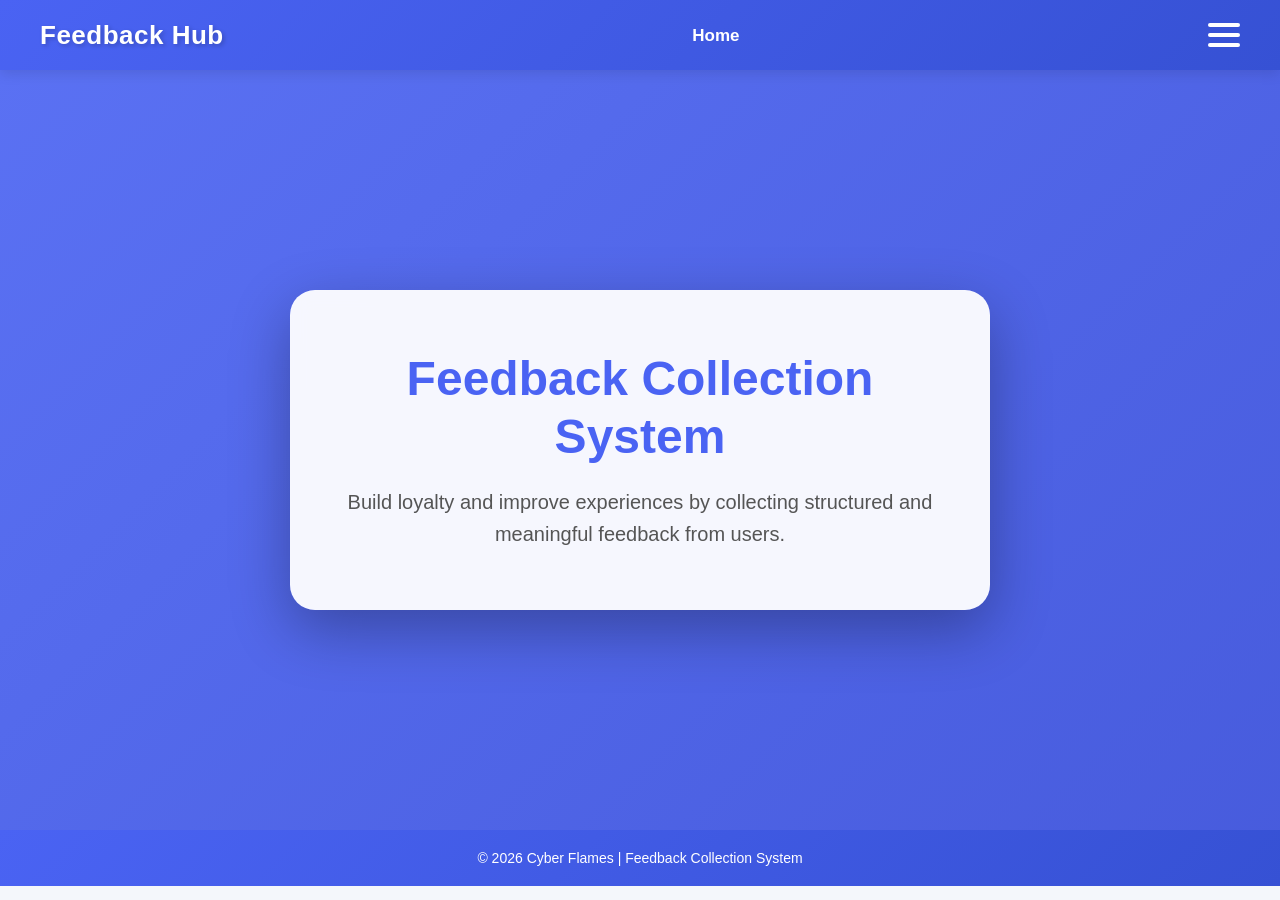
==== index.html @ c75b1ab5 "start stage one" ====
<!DOCTYPE html>
<html lang="en">

<head>
    <meta charset="UTF-8">
    <meta name="viewport" content="width=device-width, initial-scale=1.0">
    <title>Feedback Collection System | Cyber Flames</title>
    <link rel="stylesheet" href="style.css">
</head>

<body>

    <!-- ===== NAVBAR ===== -->
    <nav class="navbar">
        <div class="brand" id="adminTrigger">Feedback Hub</div>

        <div class="nav-links">
            <a href="index.html" class="nav-link">Home</a>
            <!--<span class="nav-separator">|</span>
         <a href="admin.html" class="nav-link">Admin Dashboard</a>-->
        </div>

        <!-- Hamburger -->
        <div class="hamburger" onclick="openNav()">
            <span></span>
            <span></span>
            <span></span>
        </div>
    </nav>

    <!-- ===== SIDE NAV ===== -->
    <div id="sideNav" class="sidenav">
        <span class="closebtn" onclick="closeNav()">&times;</span>

        <a href="index.html">🏠 Home</a>
        <!--<a href="admin.html">📊 Admin Dashboard</a>-->
        <a href="service.html">📋 Service Feedback</a>
        <a href="product.html">📦 Product Feedback</a>
        <a href="training.html">🎓 Training & Course Feedback</a>
        <a href="event.html">🎉 Event Feedback</a>
        <a href="website.html">🌐 Website Feedback</a>
    </div>

    <!-- ===== HERO SECTION ===== -->
    <main class="hero">
        <div class="hero-card">
            <h1>Feedback Collection System</h1>
            <p>
                Build loyalty and improve experiences by collecting
                structured and meaningful feedback from users.
            </p>
        </div>
    </main>

    <!-- ===== FOOTER ===== -->
    <footer>
        <p>© 2026 Cyber Flames | Feedback Collection System</p>
    </footer>

    <script src="script.js"></script>
</body>

</html>
---- style.css ----
/* ===== RESET ===== */
* {
    margin: 0;
    padding: 0;
    box-sizing: border-box;
    font-family: 'Poppins', sans-serif;
}

/* ===== THEME VARIABLES ===== */
:root {
    --bg: #f4f7fb;
    --card: #ffffff;
    --text: #2c3e50;
    --primary: #4a63f3;
    --primary-dark: #3651d4;
    --success: #2ecc71;
    --danger: #e74c3c;
    --warning: #f39c12;
    --gray: #95a5a6;
}

body.dark {
    --bg: #0f0f1e;
    --card: #1a1a2e;
    --text: #eaeaea;
    --primary: #5a73ff;
    --primary-dark: #4a63f3;
}

body {
    background: var(--bg);
    color: var(--text);
    min-height: 100vh;
    transition: background 0.3s ease, color 0.3s ease;
}

/* ===== NAVBAR =====  */
.navbar {
    height: 70px;
    background: linear-gradient(135deg, var(--primary) 0%, var(--primary-dark) 100%);
    color: white;
    display: flex;
    align-items: center;
    justify-content: space-between;
    padding: 0 40px;
    box-shadow: 0 4px 12px rgba(0, 0, 0, 0.1);
    position: sticky;
    top: 0;
    z-index: 1000;
}

.brand {
    font-size: 26px;
    font-weight: 800;
    letter-spacing: 0.5px;
    text-shadow: 2px 2px 4px rgba(0, 0, 0, 0.2);
}

.nav-links {
    display: flex;
    align-items: center;
    gap: 0;
    white-space: nowrap;
}

.nav-link {
    display: inline-flex;
    align-items: center;
    font-size: 17px;
    font-weight: 600;
    color: white;
    text-decoration: none;
    line-height: 1;
    padding: 8px 4px;
    margin: 0;
    transition: all 0.3s ease;
    position: relative;
}

.nav-link::after {
    content: '';
    position: absolute;
    bottom: 0;
    left: 4px;
    right: 4px;
    width: calc(100% - 8px);
    height: 3px;
    background: white;
    transform: scaleX(0);
    transition: transform 0.3s ease;
}

.nav-link:hover {
    transform: translateY(-2px);
}

.nav-link:hover::after {
    transform: scaleX(1);
}

/*.nav-link:hover:last-child{
    color:#ff4d4d;
}*/

.nav-separator {
    margin: 0 18px;
    color: rgba(255, 255, 255, 0.6);
    font-weight: 300;
    user-select: none;
}

/* ===== HAMBURGER ===== */
.hamburger {
    width: 32px;
    height: 24px;
    display: flex;
    flex-direction: column;
    justify-content: space-between;
    cursor: pointer;
    z-index: 100;
}

.hamburger span {
    height: 4px;
    width: 100%;
    background: white;
    border-radius: 4px;
    transition: 0.3s;
}

.hamburger:hover span {
    background: rgba(255, 255, 255, 0.8);
}

/* ===== SIDE NAV ===== */
.sidenav {
    height: 100%;
    width: 0;
    position: fixed;
    top: 0;
    right: 0;
    background: linear-gradient(135deg, #2f3542 0%, #1e2126 100%);
    overflow-x: hidden;
    transition: 0.4s;
    padding-top: 60px;
    z-index: 9999;
    box-shadow: -4px 0 20px rgba(0, 0, 0, 0.3);
}

.sidenav a {
    padding: 18px 30px;
    text-decoration: none;
    font-size: 18px;
    color: #f1f1f1;
    display: block;
    transition: 0.3s;
    border-left: 4px solid transparent;
}

.sidenav a:hover {
    background: rgba(255, 255, 255, 0.1);
    border-left-color: var(--primary);
    padding-left: 35px;
}

.closebtn {
    position: absolute;
    top: 15px;
    left: 25px;
    font-size: 40px;
    cursor: pointer;
    color: white;
    transition: transform 0.3s ease;
}

.closebtn:hover {
    transform: rotate(90deg);
}

/* ===== HERO SECTION ===== */
.hero {
    min-height: calc(100vh - 140px);
    background: linear-gradient(135deg, rgba(74, 99, 243, 0.9) 0%, rgba(52, 74, 217, 0.9) 100%),
        url("https://i.pinimg.com/736x/9b/f3/80/9bf380e08b5d18ba2215cb7dd5139e03.jpg");
    background-size: cover;
    background-position: center;
    background-attachment: fixed;
    display: flex;
    align-items: center;
    justify-content: center;
    padding: 40px 20px;
}

.hero-card {
    background: rgba(255, 255, 255, 0.95);
    padding: 60px 50px;
    max-width: 700px;
    width: 90%;
    border-radius: 25px;
    text-align: center;
    box-shadow: 0 20px 60px rgba(0, 0, 0, 0.3);
    animation: fadeInUp 0.8s ease;
    backdrop-filter: blur(10px);
}

.hero-card h1 {
    font-size: 48px;
    margin-bottom: 20px;
    color: var(--primary);
    font-weight: 800;
    line-height: 1.2;
}

.hero-card p {
    font-size: 20px;
    color: #555;
    line-height: 1.6;
}

/* ===== DARK MODE TOGGLE ===== */
.theme-toggle {
    position: fixed;
    top: 85px;
    right: 20px;
    width: 45px;
    height: 45px;
    border-radius: 50%;
    background: var(--card);
    color: var(--text);
    display: flex;
    align-items: center;
    justify-content: center;
    cursor: pointer;
    box-shadow: 0 4px 15px rgba(0, 0, 0, 0.2);
    z-index: 100;
    transition: all 0.3s ease;
    font-size: 20px;
}

.theme-toggle:hover {
    transform: scale(1.1) rotate(20deg);
    box-shadow: 0 6px 20px rgba(0, 0, 0, 0.3);
}

/* ===== FORM CONTAINER ===== */
.form-container {
    max-width: 600px;
    margin: 60px auto 40px;
    background: var(--card);
    padding: 40px;
    border-radius: 20px;
    box-shadow: 0 10px 40px rgba(0, 0, 0, 0.1);
    animation: fadeInUp 0.6s ease;
}

.form-container h2 {
    text-align: center;
    margin-bottom: 30px;
    font-size: 32px;
    color: var(--primary);
    font-weight: 700;
}

/* ===== FORM ELEMENTS ===== */
label {
    font-weight: 600;
    display: block;
    margin-bottom: 8px;
    color: var(--text);
    font-size: 15px;
}

input[type="text"],
input[type="email"],
select,
textarea {
    width: 100%;
    padding: 12px 15px;
    margin-bottom: 8px;
    border-radius: 10px;
    border: 2px solid #e0e0e0;
    background: var(--card);
    color: var(--text);
    font-size: 15px;
    transition: all 0.3s ease;
}

input[type="text"]:focus,
input[type="email"]:focus,
select:focus,
textarea:focus {
    outline: none;
    border-color: var(--primary);
    box-shadow: 0 0 0 4px rgba(74, 99, 243, 0.1);
}

/* Error state for inputs */
input[type="text"].error-input,
input[type="email"].error-input,
select.error-input,
textarea.error-input {
    border-color: #e74c3c !important;
    box-shadow: 0 0 0 4px rgba(231, 76, 60, 0.1);
}

textarea {
    min-height: 100px;
    resize: vertical;
    font-family: inherit;
}

/* ===== ERROR MESSAGES ===== */
.error {
    display: block;
    color: #e74c3c;
    font-size: 13px;
    margin-top: 4px;
    margin-bottom: 15px;
    font-weight: 600;
    min-height: 18px;
    animation: errorShake 0.3s ease;
}

.error:not(:empty) {
    padding: 6px 10px;
    background: rgba(231, 76, 60, 0.1);
    border-radius: 6px;
    border-left: 3px solid #e74c3c;
}

@keyframes errorShake {

    0%,
    100% {
        transform: translateX(0);
    }

    25% {
        transform: translateX(-5px);
    }

    75% {
        transform: translateX(5px);
    }
}

/* ===== SECTION LABELS ===== */
.section-label {
    font-weight: 600;
    margin-bottom: 12px;
    margin-top: 20px;
    display: block;
    color: var(--text);
    font-size: 15px;
}

/* ===== RADIO & CHECKBOX GROUPS ===== */
.option-group {
    display: flex;
    flex-direction: column;
    gap: 12px;
    margin-bottom: 8px;
}

.option-row {
    display: flex;
    align-items: center;
    gap: 12px;
    padding: 10px;
    border-radius: 8px;
    transition: background 0.2s ease;
    cursor: pointer;
}

.option-row:hover {
    background: rgba(74, 99, 243, 0.05);
}

.option-row input[type="radio"],
.option-row input[type="checkbox"] {
    width: auto !important;
    margin: 0 !important;
    padding: 0 !important;
    transform: scale(1.2);
    accent-color: var(--primary);
    cursor: pointer;
}

.option-row label {
    display: inline !important;
    margin: 0 !important;
    padding: 0 !important;
    cursor: pointer;
    font-size: 15px;
    font-weight: 500;
    user-select: none;
}

/* ===== STAR RATING ===== */
.stars {
    display: flex;
    gap: 8px;
    margin: 10px 0 8px;
}

.stars span {
    font-size: 36px;
    cursor: pointer;
    color: #ddd;
    transition: all 0.2s ease;
    display: inline-block;
    user-select: none;
}

.stars span:hover {
    transform: scale(1.2);
}

/* ===== BUTTONS ===== */
button {
    width: 100%;
    padding: 14px;
    background: linear-gradient(135deg, var(--primary) 0%, var(--primary-dark) 100%);
    color: white;
    border: none;
    border-radius: 12px;
    cursor: pointer;
    font-size: 16px;
    font-weight: 600;
    margin-top: 20px;
    transition: all 0.3s ease;
    box-shadow: 0 4px 15px rgba(74, 99, 243, 0.3);
}

button:hover {
    transform: translateY(-2px);
    box-shadow: 0 6px 20px rgba(74, 99, 243, 0.4);
}

button:active {
    transform: translateY(0);
}

/* ===== ADMIN TABLE ===== */
.admin-table {
    width: 100%;
    border-collapse: collapse;
    margin: 30px 0;
    background: var(--card);
    border-radius: 12px;
    overflow: hidden;
    box-shadow: 0 4px 15px rgba(0, 0, 0, 0.1);
}

.admin-table thead {
    background: linear-gradient(135deg, var(--primary) 0%, var(--primary-dark) 100%);
    color: white;
}

.admin-table th {
    padding: 16px;
    text-align: left;
    font-weight: 600;
    font-size: 15px;
}

.admin-table td {
    padding: 14px 16px;
    border-bottom: 1px solid rgba(0, 0, 0, 0.05);
    font-size: 14px;
}

.admin-table tbody tr {
    transition: background 0.2s ease;
}

.admin-table tbody tr:hover {
    background: rgba(74, 99, 243, 0.05);
}

.admin-table tbody tr:last-child td {
    border-bottom: none;
}

/* ===== CHART CONTAINER ===== */
.chart-container {
    max-width: 100%;
    margin: 30px 0;
    background: var(--card);
    padding: 30px;
    border-radius: 15px;
    box-shadow: 0 6px 25px rgba(0, 0, 0, 0.1);
}

/* ===== FOOTER ===== */
footer {
    background: linear-gradient(135deg, var(--primary) 0%, var(--primary-dark) 100%);
    color: white;
    text-align: center;
    padding: 20px;
    font-size: 14px;
    margin-top: auto;
}

/* ===== ANIMATIONS ===== */
@keyframes fadeInUp {
    from {
        opacity: 0;
        transform: translateY(30px);
    }

    to {
        opacity: 1;
        transform: translateY(0);
    }
}

@keyframes fadeIn {
    from {
        opacity: 0;
    }

    to {
        opacity: 1;
    }
}

/* ===== RESPONSIVE DESIGN ===== */
@media (max-width: 768px) {
    .navbar {
        padding: 0 20px;
    }

    .brand {
        font-size: 20px;
    }

    .nav-links {
        display: none !important;
    }

    .hamburger {
        display: flex !important;
    }

    .hero-card {
        padding: 40px 30px;
        width: 95%;
    }

    .hero-card h1 {
        font-size: 32px;
    }

    .hero-card p {
        font-size: 16px;
    }

    .form-container {
        margin: 40px 20px;
        padding: 30px 25px;
    }

    .form-container h2 {
        font-size: 26px;
    }

    .theme-toggle {
        top: 80px;
        right: 15px;
        width: 40px;
        height: 40px;
    }

    .admin-table {
        font-size: 13px;
    }

    .admin-table th,
    .admin-table td {
        padding: 10px 8px;
    }
}

@media (max-width: 480px) {
    .hero-card h1 {
        font-size: 26px;
    }

    .hero-card p {
        font-size: 14px;
    }

    .stars span {
        font-size: 28px;
    }

    .form-container {
        padding: 25px 20px;
    }
}

/* ===== ACCESSIBILITY ===== */
*:focus-visible {
    outline: 2px solid var(--primary);
    outline-offset: 2px;
}

/* ===== SMOOTH SCROLLING ===== */
html {
    scroll-behavior: smooth;
}

/* ===== SELECTION COLOR ===== */
::selection {
    background: var(--primary);
    color: white;
}

.login-input {
    width: 100%;
    padding: 14px;
    margin: 12px 0;
    border-radius: 12px;
    border: 2px solid transparent;
    background: #f5f7ff;
    font-size: 16px;
    transition: 0.3s;
}

.login-input:focus {
    border: 2px solid #4a63f3;
    background: white;
    outline: none;
}
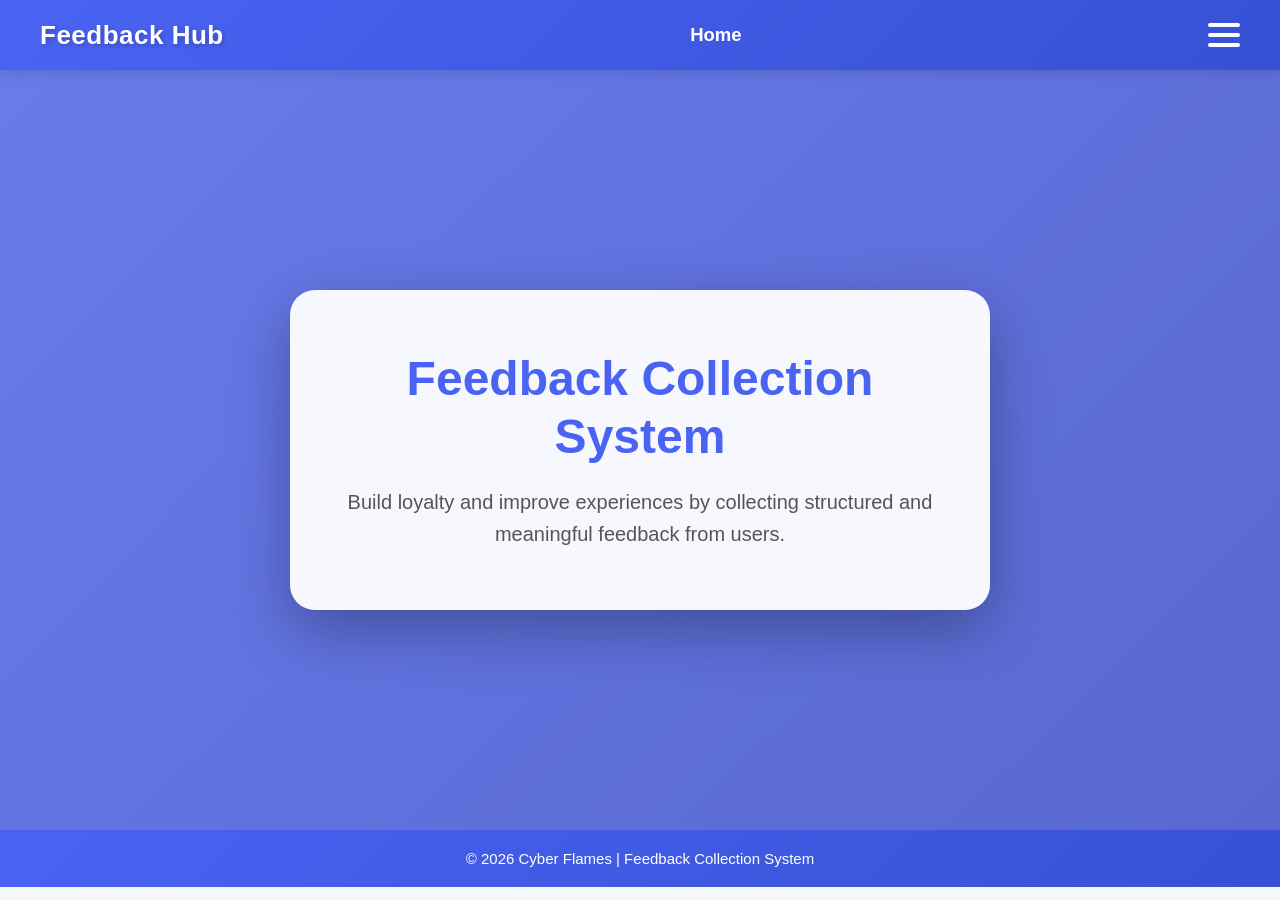
==== commit 394a318b: "changed bg and font changed bg a bit lower and font size" ====
--- a/index.html
+++ b/index.html
@@ -15,7 +15,7 @@
         <div class="brand" id="adminTrigger">Feedback Hub</div>
 
         <div class="nav-links">
-            <a href="index.html" class="nav-link">Home</a>
+            <a href="index.html" class="nav-link" style="font-size: 18.5px;">Home</a>
             <!--<span class="nav-separator">|</span>
          <a href="admin.html" class="nav-link">Admin Dashboard</a>-->
         </div>
@@ -54,7 +54,7 @@
 
     <!-- ===== FOOTER ===== -->
     <footer>
-        <p>© 2026 Cyber Flames | Feedback Collection System</p>
+        <p style="font-size: 15px;">© 2026 Cyber Flames | Feedback Collection System</p>
     </footer>
 
     <script src="script.js"></script>
--- a/style.css
+++ b/style.css
@@ -180,7 +180,7 @@
 /* ===== HERO SECTION ===== */
 .hero {
     min-height: calc(100vh - 140px);
-    background: linear-gradient(135deg, rgba(74, 99, 243, 0.9) 0%, rgba(52, 74, 217, 0.9) 100%),
+    background: linear-gradient(135deg, rgba(88, 110, 234, 0.9) 0%, rgba(71, 88, 202, 0.9) 100%),
         url("https://i.pinimg.com/736x/9b/f3/80/9bf380e08b5d18ba2215cb7dd5139e03.jpg");
     background-size: cover;
     background-position: center;
@@ -490,6 +490,9 @@
     padding: 30px;
     border-radius: 15px;
     box-shadow: 0 6px 25px rgba(0, 0, 0, 0.1);
+    /* Ensure Chart.js always has a non-zero height to render into */
+    min-height: 300px;
+    position: relative;
 }
 
 /* ===== FOOTER ===== */
@@ -632,4 +635,230 @@
     border: 2px solid #4a63f3;
     background: white;
     outline: none;
-}+}
+
+
+/* =====================================================
+   MICRO-ANIMATION ENHANCEMENTS
+   Purely additive — overrides nothing, only upgrades
+   ===================================================== */
+
+/* ── Button: deeper lift + press feel ── */
+button {
+    transition: transform 0.2s cubic-bezier(0.34, 1.56, 0.64, 1),
+        box-shadow 0.2s ease,
+        opacity 0.2s ease;
+    will-change: transform, box-shadow;
+}
+
+button:hover {
+    transform: translateY(-4px) scale(1.015);
+    box-shadow: 0 10px 28px rgba(74, 99, 243, 0.45);
+}
+
+button:active {
+    transform: translateY(1px) scale(0.98);
+    box-shadow: 0 2px 8px rgba(74, 99, 243, 0.25);
+    transition-duration: 0.08s;
+}
+
+/* Disabled state — no lift */
+button:disabled {
+    transform: none !important;
+    box-shadow: none !important;
+    opacity: 0.6;
+    cursor: not-allowed;
+}
+
+/* ── Star: hover glow + click bounce ── */
+@keyframes starPop {
+    0% {
+        transform: scale(1.2);
+    }
+
+    40% {
+        transform: scale(1.5);
+    }
+
+    70% {
+        transform: scale(0.95);
+    }
+
+    100% {
+        transform: scale(1.15);
+    }
+}
+
+.stars span {
+    transition: color 0.18s ease,
+        transform 0.18s cubic-bezier(0.34, 1.56, 0.64, 1),
+        filter 0.18s ease;
+    will-change: transform, color;
+}
+
+.stars span:hover {
+    transform: scale(1.25);
+    filter: drop-shadow(0 0 6px rgba(255, 200, 0, 0.6));
+}
+
+/* Triggered by JS on click: adds then removes this class */
+.stars span.star-pop {
+    animation: starPop 0.3s cubic-bezier(0.34, 1.56, 0.64, 1) both;
+}
+
+/* ── Input / Select: focus lift ── */
+input[type="text"]:focus,
+input[type="email"]:focus,
+select:focus,
+textarea:focus {
+    transform: translateY(-1px);
+    transition: border-color 0.25s ease,
+        box-shadow 0.25s ease,
+        transform 0.25s ease;
+}
+
+/* ── Form container: subtle entrance for page load ── */
+.form-container {
+    animation: fadeInUp 0.5s cubic-bezier(0.22, 1, 0.36, 1) both;
+}
+
+/* ── Nav links: smoother hover ── */
+.nav-link {
+    transition: color 0.2s ease, transform 0.2s ease;
+}
+
+.nav-link:hover {
+    transform: translateY(-2px);
+}
+
+/* ── Theme toggle: smoother spring spin ── */
+.theme-toggle {
+    transition: transform 0.3s cubic-bezier(0.34, 1.56, 0.64, 1),
+        box-shadow 0.3s ease;
+}
+
+.theme-toggle:hover {
+    transform: scale(1.15) rotate(22deg);
+    box-shadow: 0 8px 24px rgba(0, 0, 0, 0.25);
+}
+
+/* ── Reduce motion: respect user preference ── */
+@media (prefers-reduced-motion: reduce) {
+
+    *,
+    *::before,
+    *::after {
+        animation-duration: 0.01ms !important;
+        transition-duration: 0.01ms !important;
+    }
+}
+
+/* ===== SMART SUMMARY BOX ===== */
+.summary-box {
+    display: flex;
+    align-items: center;
+    gap: 14px;
+    background: var(--card);
+    padding: 16px 20px;
+    border-radius: 12px;
+    margin: 0 0 22px;
+    box-shadow: 0 4px 16px rgba(0, 0, 0, 0.07);
+    border-left: 5px solid var(--primary);
+    transition: border-color 0.4s ease, background 0.3s ease;
+    animation: fadeInUp 0.5s ease both;
+}
+
+.summary-box .summary-icon {
+    font-size: 26px;
+    flex-shrink: 0;
+    line-height: 1;
+}
+
+.summary-box .summary-body {
+    display: flex;
+    flex-direction: column;
+    gap: 2px;
+}
+
+.summary-box .summary-label {
+    font-size: 11px;
+    font-weight: 700;
+    text-transform: uppercase;
+    letter-spacing: 0.8px;
+    color: var(--gray);
+}
+
+.summary-box .summary-text {
+    font-size: 15px;
+    font-weight: 500;
+    color: var(--text);
+    line-height: 1.5;
+}
+
+.summary-box .summary-highlight {
+    font-weight: 700;
+    color: var(--primary);
+    text-transform: capitalize;
+    background: rgba(74, 99, 243, 0.08);
+    padding: 1px 7px;
+    border-radius: 5px;
+}
+
+body.dark .summary-box {
+    box-shadow: 0 4px 16px rgba(0, 0, 0, 0.25);
+}
+
+/* ============================== */
+
+/* ===== SENTIMENT PIE CHART ===== */
+
+/*
+  The pie chart container uses a fixed height and auto margin so the
+  chart centres itself. We NEVER apply max-width/max-height directly
+  to the <canvas> — Chart.js controls canvas dimensions via JS and
+  CSS overrides on the element itself will collapse or clip the chart.
+*/
+.sentiment-chart-container {
+    /* Remove the flex layout — it collapses canvas height to 0 */
+    display: block;
+    padding: 24px 30px;
+    /* Give Chart.js a real height to measure against */
+    height: 380px;
+    min-height: 380px;
+}
+
+/* Wrapper div written by JS around the canvas for the empty-state swap */
+.sentiment-chart-container canvas {
+    /* Let Chart.js manage all sizing — do NOT constrain with max-* here */
+    display: block;
+    margin: 0 auto;
+    /* Cap the visual width so the pie stays compact, NOT the canvas element */
+    max-width: 340px;
+}
+
+/* Empty-state message shown when no data exists */
+.sentiment-chart-empty {
+    text-align: center;
+    font-size: 15px;
+    font-weight: 500;
+    color: var(--gray);
+    padding: 20px 0;
+    margin: 0;
+}
+
+/* ================================= */
+
+/* ===== SMART DYNAMIC PLACEHOLDER ===== */
+
+/* Smooth fade for placeholder text changes */
+.feedback-form textarea::placeholder {
+    transition: opacity 0.15s ease;
+    opacity: 1;
+}
+
+/* JS adds this class momentarily during the swap to create a fade effect */
+.feedback-form textarea.ph-fade::placeholder {
+    opacity: 0;
+}
+
+/* ======================================= */
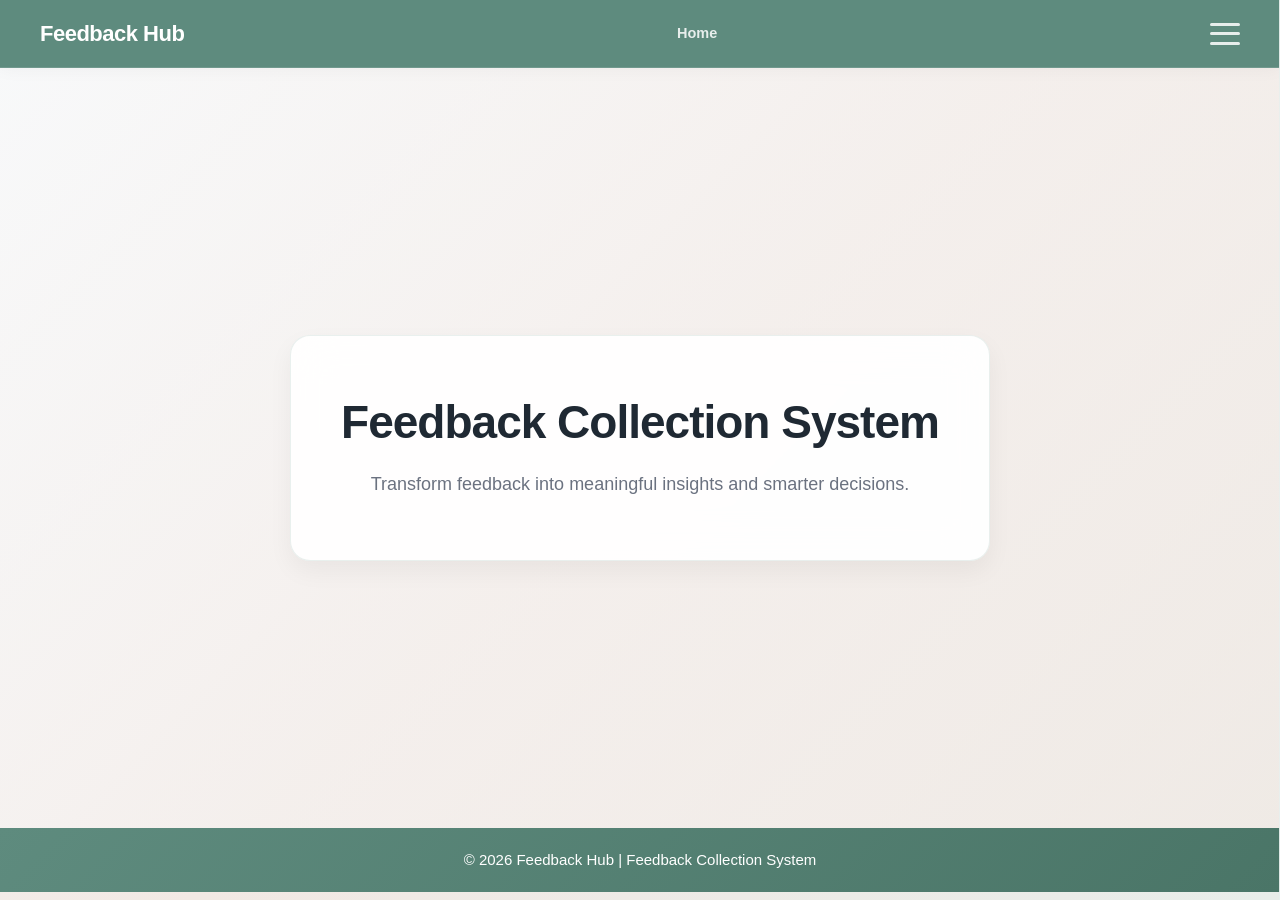
==== commit 338d427d: "trying to fix it all trying to change everything and make it look profesional" ====
--- a/index.html
+++ b/index.html
@@ -15,7 +15,7 @@
         <div class="brand" id="adminTrigger">Feedback Hub</div>
 
         <div class="nav-links">
-            <a href="index.html" class="nav-link" style="font-size: 18.5px;">Home</a>
+            <a href="index.html" class="nav-link">Home</a>
             <!--<span class="nav-separator">|</span>
          <a href="admin.html" class="nav-link">Admin Dashboard</a>-->
         </div>
@@ -46,15 +46,14 @@
         <div class="hero-card">
             <h1>Feedback Collection System</h1>
             <p>
-                Build loyalty and improve experiences by collecting
-                structured and meaningful feedback from users.
+                Transform feedback into meaningful insights and smarter decisions.
             </p>
         </div>
     </main>
 
     <!-- ===== FOOTER ===== -->
     <footer>
-        <p style="font-size: 15px;">© 2026 Cyber Flames | Feedback Collection System</p>
+        <p style="font-size: 15px;">© 2026 Feedback Hub | Feedback Collection System</p>
     </footer>
 
     <script src="script.js"></script>
--- a/style.css
+++ b/style.css
@@ -4,115 +4,129 @@
     padding: 0;
     box-sizing: border-box;
     font-family: 'Poppins', sans-serif;
+    cursor: default;
+}
+
+input[type="text"],
+input[type="email"],
+input[type="password"],
+textarea {
+    cursor: text;
 }
 
 /* ===== THEME VARIABLES ===== */
 :root {
-    --bg: #f4f7fb;
-    --card: #ffffff;
-    --text: #2c3e50;
-    --primary: #4a63f3;
-    --primary-dark: #3651d4;
-    --success: #2ecc71;
-    --danger: #e74c3c;
-    --warning: #f39c12;
-    --gray: #95a5a6;
+    --bg: #f8f9fa;
+    --bg-grad: linear-gradient(135deg, #f8f9fa 0%, #f2e9e4 50%, #e8ede9 100%);
+    --card: rgba(255, 255, 255, 0.92);
+    --card-border: rgba(167, 196, 188, 0.25);
+    --card-shadow: 0 10px 25px rgba(0, 0, 0, 0.05);
+    --text: #1f2933;
+    --text-muted: #6b7280;
+    --primary: #5e8b7e;
+    --primary-dark: #4a7567;
+    --primary-glow: rgba(94, 139, 126, 0.15);
+    --secondary: #a7c4bc;
+    --accent: #f2e9e4;
+    --success: #5e8b7e;
+    --danger: #d95550;
+    --warning: #e8a838;
+    --gray: #94a3b8;
 }
 
 body.dark {
-    --bg: #0f0f1e;
-    --card: #1a1a2e;
-    --text: #eaeaea;
-    --primary: #5a73ff;
-    --primary-dark: #4a63f3;
+    --bg: #1a2332;
+    --bg-grad: linear-gradient(135deg, #131b27 0%, #1a2332 50%, #1e2a3a 100%);
+    --card: rgba(30, 42, 58, 0.85);
+    --card-border: rgba(167, 196, 188, 0.1);
+    --card-shadow: 0 16px 40px rgba(0, 0, 0, 0.35);
+    --text: #f0f4f0;
+    --text-muted: #94a3b8;
+    --primary: #8bb5a8;
+    --primary-dark: #6e9c8e;
+    --primary-glow: rgba(139, 181, 168, 0.2);
+    --secondary: #6e9c8e;
+    --accent: #2a3545;
 }
 
 body {
-    background: var(--bg);
+    background: var(--bg-grad);
     color: var(--text);
     min-height: 100vh;
-    transition: background 0.3s ease, color 0.3s ease;
-}
-
-/* ===== NAVBAR =====  */
+    transition: background 0.4s ease, color 0.4s ease;
+    -webkit-font-smoothing: antialiased;
+    -moz-osx-font-smoothing: grayscale;
+    line-height: 1.6;
+}
+
+
+
+/* ===== NAVBAR ===== */
 .navbar {
-    height: 70px;
-    background: linear-gradient(135deg, var(--primary) 0%, var(--primary-dark) 100%);
+    height: 68px;
     color: white;
+    background-color: #5e8b7e;
+    /*background: var(--card);*/
+    backdrop-filter: blur(20px);
+    -webkit-backdrop-filter: blur(20px);
+    border-bottom: 1px solid var(--card-border);
+    color: var(--text);
     display: flex;
     align-items: center;
     justify-content: space-between;
     padding: 0 40px;
-    box-shadow: 0 4px 12px rgba(0, 0, 0, 0.1);
+    box-shadow: 0 2px 16px rgba(0, 0, 0, 0.04);
     position: sticky;
     top: 0;
     z-index: 1000;
 }
 
 .brand {
-    font-size: 26px;
+    font-size: 22px;
     font-weight: 800;
-    letter-spacing: 0.5px;
-    text-shadow: 2px 2px 4px rgba(0, 0, 0, 0.2);
+    letter-spacing: -0.5px;
+    color: white;
+    text-shadow: none;
 }
 
 .nav-links {
     display: flex;
     align-items: center;
-    gap: 0;
+    gap: 6px;
     white-space: nowrap;
 }
 
 .nav-link {
     display: inline-flex;
     align-items: center;
-    font-size: 17px;
+    font-size: 14.5px;
     font-weight: 600;
-    color: white;
+    color: rgba(255, 255, 255, 0.85);
     text-decoration: none;
     line-height: 1;
-    padding: 8px 4px;
-    margin: 0;
-    transition: all 0.3s ease;
-    position: relative;
+    padding: 10px 16px;
+    border-radius: 10px;
+    transition: all 0.25s ease;
+}
+
+.nav-link:hover {
+    color: white;
+    background: rgba(255, 255, 255, 0.15);
+    transform: translateY(-1px);
 }
 
 .nav-link::after {
-    content: '';
-    position: absolute;
-    bottom: 0;
-    left: 4px;
-    right: 4px;
-    width: calc(100% - 8px);
-    height: 3px;
-    background: white;
-    transform: scaleX(0);
-    transition: transform 0.3s ease;
-}
-
-.nav-link:hover {
-    transform: translateY(-2px);
-}
-
-.nav-link:hover::after {
-    transform: scaleX(1);
-}
-
-/*.nav-link:hover:last-child{
-    color:#ff4d4d;
-}*/
+    display: none;
+}
 
 .nav-separator {
-    margin: 0 18px;
-    color: rgba(255, 255, 255, 0.6);
-    font-weight: 300;
-    user-select: none;
+    display: none;
 }
 
 /* ===== HAMBURGER ===== */
 .hamburger {
-    width: 32px;
-    height: 24px;
+    width: 30px;
+    height: 22px;
     display: flex;
     flex-direction: column;
     justify-content: space-between;
@@ -121,15 +135,15 @@
 }
 
 .hamburger span {
-    height: 4px;
+    height: 3px;
     width: 100%;
-    background: white;
+    background: rgba(255, 255, 255, 0.85);
     border-radius: 4px;
     transition: 0.3s;
 }
 
 .hamburger:hover span {
-    background: rgba(255, 255, 255, 0.8);
+    background: white;
 }
 
 /* ===== SIDE NAV ===== */
@@ -139,52 +153,59 @@
     position: fixed;
     top: 0;
     right: 0;
-    background: linear-gradient(135deg, #2f3542 0%, #1e2126 100%);
+    background: var(--card);
+    backdrop-filter: blur(30px);
+    -webkit-backdrop-filter: blur(30px);
+    border-left: 1px solid var(--card-border);
     overflow-x: hidden;
-    transition: 0.4s;
-    padding-top: 60px;
+    transition: 0.4s cubic-bezier(0.4, 0, 0.2, 1);
+    padding-top: 80px;
     z-index: 9999;
-    box-shadow: -4px 0 20px rgba(0, 0, 0, 0.3);
+    box-shadow: -8px 0 30px rgba(0, 0, 0, 0.08);
 }
 
 .sidenav a {
-    padding: 18px 30px;
+    padding: 16px 30px;
     text-decoration: none;
-    font-size: 18px;
-    color: #f1f1f1;
+    font-size: 15px;
+    font-weight: 500;
+    color: var(--text-muted);
     display: block;
     transition: 0.3s;
     border-left: 4px solid transparent;
 }
 
 .sidenav a:hover {
-    background: rgba(255, 255, 255, 0.1);
+    background: var(--primary-glow);
+    color: var(--primary);
     border-left-color: var(--primary);
-    padding-left: 35px;
+    padding-left: 36px;
 }
 
 .closebtn {
     position: absolute;
     top: 15px;
     left: 25px;
-    font-size: 40px;
+    font-size: 36px;
     cursor: pointer;
-    color: white;
-    transition: transform 0.3s ease;
+    color: var(--text-muted);
+    transition: transform 0.3s ease, color 0.3s ease;
 }
 
 .closebtn:hover {
     transform: rotate(90deg);
+    color: var(--danger);
 }
 
 /* ===== HERO SECTION ===== */
 .hero {
     min-height: calc(100vh - 140px);
-    background: linear-gradient(135deg, rgba(88, 110, 234, 0.9) 0%, rgba(71, 88, 202, 0.9) 100%),
-        url("https://i.pinimg.com/736x/9b/f3/80/9bf380e08b5d18ba2215cb7dd5139e03.jpg");
+    background:
+        linear-gradient(135deg, rgba(248, 249, 250, 0.75) 0%, rgba(242, 233, 228, 0.7) 100%),
+        url("hero-bg.png");
     background-size: cover;
     background-position: center;
-    background-attachment: fixed;
+    background-repeat: no-repeat;
     display: flex;
     align-items: center;
     justify-content: center;
@@ -192,29 +213,32 @@
 }
 
 .hero-card {
-    background: rgba(255, 255, 255, 0.95);
+    background: var(--card);
+    backdrop-filter: blur(20px);
+    -webkit-backdrop-filter: blur(20px);
+    border: 1px solid var(--card-border);
+    box-shadow: var(--card-shadow);
     padding: 60px 50px;
     max-width: 700px;
     width: 90%;
-    border-radius: 25px;
+    border-radius: 20px;
     text-align: center;
-    box-shadow: 0 20px 60px rgba(0, 0, 0, 0.3);
     animation: fadeInUp 0.8s ease;
-    backdrop-filter: blur(10px);
 }
 
 .hero-card h1 {
-    font-size: 48px;
+    font-size: 46px;
     margin-bottom: 20px;
-    color: var(--primary);
+    color: var(--text);
     font-weight: 800;
-    line-height: 1.2;
+    line-height: 1.15;
+    letter-spacing: -1px;
 }
 
 .hero-card p {
-    font-size: 20px;
-    color: #555;
-    line-height: 1.6;
+    font-size: 18px;
+    color: var(--text-muted);
+    line-height: 1.7;
 }
 
 /* ===== DARK MODE TOGGLE ===== */
@@ -222,8 +246,8 @@
     position: fixed;
     top: 85px;
     right: 20px;
-    width: 45px;
-    height: 45px;
+    width: 44px;
+    height: 44px;
     border-radius: 50%;
     background: var(--card);
     color: var(--text);
@@ -231,15 +255,16 @@
     align-items: center;
     justify-content: center;
     cursor: pointer;
-    box-shadow: 0 4px 15px rgba(0, 0, 0, 0.2);
+    box-shadow: 0 4px 14px rgba(0, 0, 0, 0.1);
     z-index: 100;
     transition: all 0.3s ease;
     font-size: 20px;
+    border: 1px solid var(--card-border);
 }
 
 .theme-toggle:hover {
     transform: scale(1.1) rotate(20deg);
-    box-shadow: 0 6px 20px rgba(0, 0, 0, 0.3);
+    box-shadow: 0 6px 20px rgba(0, 0, 0, 0.15);
 }
 
 /* ===== FORM CONTAINER ===== */
@@ -247,18 +272,22 @@
     max-width: 600px;
     margin: 60px auto 40px;
     background: var(--card);
+    backdrop-filter: blur(20px);
+    -webkit-backdrop-filter: blur(20px);
+    border: 1px solid var(--card-border);
     padding: 40px;
-    border-radius: 20px;
-    box-shadow: 0 10px 40px rgba(0, 0, 0, 0.1);
+    border-radius: 16px;
+    box-shadow: var(--card-shadow);
     animation: fadeInUp 0.6s ease;
 }
 
 .form-container h2 {
     text-align: center;
     margin-bottom: 30px;
-    font-size: 32px;
-    color: var(--primary);
-    font-weight: 700;
+    font-size: 28px;
+    color: var(--text);
+    font-weight: 800;
+    letter-spacing: -0.3px;
 }
 
 /* ===== FORM ELEMENTS ===== */
@@ -267,7 +296,7 @@
     display: block;
     margin-bottom: 8px;
     color: var(--text);
-    font-size: 15px;
+    font-size: 14px;
 }
 
 input[type="text"],
@@ -275,11 +304,11 @@
 select,
 textarea {
     width: 100%;
-    padding: 12px 15px;
+    padding: 13px 16px;
     margin-bottom: 8px;
     border-radius: 10px;
-    border: 2px solid #e0e0e0;
-    background: var(--card);
+    border: 1.5px solid #d1ddd8;
+    background: var(--accent);
     color: var(--text);
     font-size: 15px;
     transition: all 0.3s ease;
@@ -291,7 +320,8 @@
 textarea:focus {
     outline: none;
     border-color: var(--primary);
-    box-shadow: 0 0 0 4px rgba(74, 99, 243, 0.1);
+    background: var(--card);
+    box-shadow: 0 0 0 4px var(--primary-glow);
 }
 
 /* Error state for inputs */
@@ -299,8 +329,8 @@
 input[type="email"].error-input,
 select.error-input,
 textarea.error-input {
-    border-color: #e74c3c !important;
-    box-shadow: 0 0 0 4px rgba(231, 76, 60, 0.1);
+    border-color: var(--danger) !important;
+    box-shadow: 0 0 0 4px rgba(217, 85, 80, 0.12);
 }
 
 textarea {
@@ -312,7 +342,7 @@
 /* ===== ERROR MESSAGES ===== */
 .error {
     display: block;
-    color: #e74c3c;
+    color: var(--danger);
     font-size: 13px;
     margin-top: 4px;
     margin-bottom: 15px;
@@ -322,10 +352,10 @@
 }
 
 .error:not(:empty) {
-    padding: 6px 10px;
-    background: rgba(231, 76, 60, 0.1);
-    border-radius: 6px;
-    border-left: 3px solid #e74c3c;
+    padding: 8px 12px;
+    background: rgba(217, 85, 80, 0.08);
+    border-radius: 8px;
+    border-left: 3px solid var(--danger);
 }
 
 @keyframes errorShake {
@@ -348,7 +378,7 @@
 .section-label {
     font-weight: 600;
     margin-bottom: 12px;
-    margin-top: 20px;
+    margin-top: 24px;
     display: block;
     color: var(--text);
     font-size: 15px;
@@ -358,7 +388,7 @@
 .option-group {
     display: flex;
     flex-direction: column;
-    gap: 12px;
+    gap: 10px;
     margin-bottom: 8px;
 }
 
@@ -366,14 +396,17 @@
     display: flex;
     align-items: center;
     gap: 12px;
-    padding: 10px;
-    border-radius: 8px;
-    transition: background 0.2s ease;
+    padding: 12px 14px;
+    border-radius: 10px;
+    border: 1px solid transparent;
+    transition: all 0.25s ease;
     cursor: pointer;
 }
 
 .option-row:hover {
-    background: rgba(74, 99, 243, 0.05);
+    background: var(--primary-glow);
+    border-color: rgba(94, 139, 126, 0.15);
+    transform: translateX(2px);
 }
 
 .option-row input[type="radio"],
@@ -406,8 +439,8 @@
 .stars span {
     font-size: 36px;
     cursor: pointer;
-    color: #ddd;
-    transition: all 0.2s ease;
+    color: #d1ddd8;
+    transition: all 0.2s cubic-bezier(0.4, 0, 0.2, 1);
     display: inline-block;
     user-select: none;
 }
@@ -419,63 +452,85 @@
 /* ===== BUTTONS ===== */
 button {
     width: 100%;
-    padding: 14px;
-    background: linear-gradient(135deg, var(--primary) 0%, var(--primary-dark) 100%);
+    padding: 15px;
+    background: linear-gradient(135deg, #5e8b7e 0%, #4a7567 100%);
     color: white;
     border: none;
     border-radius: 12px;
     cursor: pointer;
-    font-size: 16px;
+    font-size: 15px;
     font-weight: 600;
-    margin-top: 20px;
-    transition: all 0.3s ease;
-    box-shadow: 0 4px 15px rgba(74, 99, 243, 0.3);
+    margin-top: 24px;
+    transition: all 0.3s cubic-bezier(0.34, 1.56, 0.64, 1);
+    box-shadow: 0 6px 16px rgba(94, 139, 126, 0.25);
 }
 
 button:hover {
-    transform: translateY(-2px);
-    box-shadow: 0 6px 20px rgba(74, 99, 243, 0.4);
+    transform: translateY(-3px) scale(1.01);
+    box-shadow: 0 10px 24px rgba(94, 139, 126, 0.35);
 }
 
 button:active {
-    transform: translateY(0);
+    transform: translateY(0) scale(0.99);
+    box-shadow: 0 2px 8px rgba(94, 139, 126, 0.2);
+    transition-duration: 0.08s;
+}
+
+/* Disabled state */
+button:disabled {
+    transform: none !important;
+    box-shadow: none !important;
+    opacity: 0.6;
+    cursor: not-allowed;
 }
 
 /* ===== ADMIN TABLE ===== */
 .admin-table {
     width: 100%;
-    border-collapse: collapse;
+    border-collapse: separate;
+    border-spacing: 0;
     margin: 30px 0;
     background: var(--card);
-    border-radius: 12px;
+    border: 1px solid var(--card-border);
+    border-radius: 16px;
     overflow: hidden;
-    box-shadow: 0 4px 15px rgba(0, 0, 0, 0.1);
+    box-shadow: var(--card-shadow);
 }
 
 .admin-table thead {
-    background: linear-gradient(135deg, var(--primary) 0%, var(--primary-dark) 100%);
-    color: white;
+    background: linear-gradient(135deg, rgba(94, 139, 126, 0.08), rgba(167, 196, 188, 0.12));
 }
 
 .admin-table th {
-    padding: 16px;
+    padding: 16px 18px;
     text-align: left;
-    font-weight: 600;
-    font-size: 15px;
+    font-weight: 700;
+    font-size: 12px;
+    text-transform: uppercase;
+    letter-spacing: 0.8px;
+    color: var(--primary);
+    border-bottom: 2px solid var(--card-border);
 }
 
 .admin-table td {
-    padding: 14px 16px;
-    border-bottom: 1px solid rgba(0, 0, 0, 0.05);
+    padding: 14px 18px;
+    border-bottom: 1px solid var(--card-border);
     font-size: 14px;
+    color: var(--text);
+    transition: background 0.3s ease;
+}
+
+/* Zebra striping */
+.admin-table tbody tr:nth-child(even) td {
+    background: rgba(94, 139, 126, 0.03);
 }
 
 .admin-table tbody tr {
-    transition: background 0.2s ease;
-}
-
-.admin-table tbody tr:hover {
-    background: rgba(74, 99, 243, 0.05);
+    transition: all 0.25s ease;
+}
+
+.admin-table tbody tr:hover td {
+    background: var(--primary-glow);
 }
 
 .admin-table tbody tr:last-child td {
@@ -485,19 +540,25 @@
 /* ===== CHART CONTAINER ===== */
 .chart-container {
     max-width: 100%;
-    margin: 30px 0;
+    margin: 24px 0;
     background: var(--card);
-    padding: 30px;
-    border-radius: 15px;
-    box-shadow: 0 6px 25px rgba(0, 0, 0, 0.1);
-    /* Ensure Chart.js always has a non-zero height to render into */
+    border: 1px solid var(--card-border);
+    padding: 28px;
+    border-radius: 16px;
+    box-shadow: var(--card-shadow);
     min-height: 300px;
     position: relative;
+    transition: transform 0.3s ease, box-shadow 0.3s ease;
+}
+
+.chart-container:hover {
+    transform: translateY(-3px);
+    box-shadow: 0 16px 36px rgba(0, 0, 0, 0.08);
 }
 
 /* ===== FOOTER ===== */
 footer {
-    background: linear-gradient(135deg, var(--primary) 0%, var(--primary-dark) 100%);
+    background: linear-gradient(135deg, #5e8b7e 0%, #4a7567 100%);
     color: white;
     text-align: center;
     padding: 20px;
@@ -509,7 +570,7 @@
 @keyframes fadeInUp {
     from {
         opacity: 0;
-        transform: translateY(30px);
+        transform: translateY(24px);
     }
 
     to {
@@ -535,7 +596,7 @@
     }
 
     .brand {
-        font-size: 20px;
+        font-size: 19px;
     }
 
     .nav-links {
@@ -547,30 +608,30 @@
     }
 
     .hero-card {
-        padding: 40px 30px;
+        padding: 40px 28px;
         width: 95%;
     }
 
     .hero-card h1 {
-        font-size: 32px;
+        font-size: 30px;
     }
 
     .hero-card p {
-        font-size: 16px;
+        font-size: 15px;
     }
 
     .form-container {
-        margin: 40px 20px;
-        padding: 30px 25px;
+        margin: 40px 16px;
+        padding: 28px 22px;
     }
 
     .form-container h2 {
-        font-size: 26px;
+        font-size: 24px;
     }
 
     .theme-toggle {
-        top: 80px;
-        right: 15px;
+        top: 78px;
+        right: 14px;
         width: 40px;
         height: 40px;
     }
@@ -587,7 +648,7 @@
 
 @media (max-width: 480px) {
     .hero-card h1 {
-        font-size: 26px;
+        font-size: 24px;
     }
 
     .hero-card p {
@@ -599,7 +660,7 @@
     }
 
     .form-container {
-        padding: 25px 20px;
+        padding: 22px 18px;
     }
 }
 
@@ -624,17 +685,18 @@
     width: 100%;
     padding: 14px;
     margin: 12px 0;
-    border-radius: 12px;
-    border: 2px solid transparent;
-    background: #f5f7ff;
+    border-radius: 10px;
+    border: 1.5px solid #d1ddd8;
+    background: var(--accent);
     font-size: 16px;
     transition: 0.3s;
 }
 
 .login-input:focus {
-    border: 2px solid #4a63f3;
+    border-color: var(--primary);
     background: white;
     outline: none;
+    box-shadow: 0 0 0 4px var(--primary-glow);
 }
 
 
@@ -652,22 +714,14 @@
 }
 
 button:hover {
-    transform: translateY(-4px) scale(1.015);
-    box-shadow: 0 10px 28px rgba(74, 99, 243, 0.45);
+    transform: translateY(-3px) scale(1.015);
+    box-shadow: 0 10px 24px rgba(94, 139, 126, 0.35);
 }
 
 button:active {
     transform: translateY(1px) scale(0.98);
-    box-shadow: 0 2px 8px rgba(74, 99, 243, 0.25);
+    box-shadow: 0 2px 8px rgba(94, 139, 126, 0.2);
     transition-duration: 0.08s;
-}
-
-/* Disabled state — no lift */
-button:disabled {
-    transform: none !important;
-    box-shadow: none !important;
-    opacity: 0.6;
-    cursor: not-allowed;
 }
 
 /* ── Star: hover glow + click bounce ── */
@@ -698,7 +752,7 @@
 
 .stars span:hover {
     transform: scale(1.25);
-    filter: drop-shadow(0 0 6px rgba(255, 200, 0, 0.6));
+    filter: drop-shadow(0 0 6px rgba(255, 200, 0, 0.5));
 }
 
 /* Triggered by JS on click: adds then removes this class */
@@ -724,11 +778,11 @@
 
 /* ── Nav links: smoother hover ── */
 .nav-link {
-    transition: color 0.2s ease, transform 0.2s ease;
+    transition: color 0.2s ease, transform 0.2s ease, background 0.2s ease;
 }
 
 .nav-link:hover {
-    transform: translateY(-2px);
+    transform: translateY(-1px);
 }
 
 /* ── Theme toggle: smoother spring spin ── */
@@ -739,7 +793,7 @@
 
 .theme-toggle:hover {
     transform: scale(1.15) rotate(22deg);
-    box-shadow: 0 8px 24px rgba(0, 0, 0, 0.25);
+    box-shadow: 0 8px 24px rgba(0, 0, 0, 0.15);
 }
 
 /* ── Reduce motion: respect user preference ── */
@@ -759,10 +813,10 @@
     align-items: center;
     gap: 14px;
     background: var(--card);
-    padding: 16px 20px;
-    border-radius: 12px;
-    margin: 0 0 22px;
-    box-shadow: 0 4px 16px rgba(0, 0, 0, 0.07);
+    padding: 18px 22px;
+    border-radius: 14px;
+    margin: 0 0 24px;
+    box-shadow: var(--card-shadow);
     border-left: 5px solid var(--primary);
     transition: border-color 0.4s ease, background 0.3s ease;
     animation: fadeInUp 0.5s ease both;
@@ -799,7 +853,7 @@
     font-weight: 700;
     color: var(--primary);
     text-transform: capitalize;
-    background: rgba(74, 99, 243, 0.08);
+    background: var(--primary-glow);
     padding: 1px 7px;
     border-radius: 5px;
 }
@@ -812,27 +866,16 @@
 
 /* ===== SENTIMENT PIE CHART ===== */
 
-/*
-  The pie chart container uses a fixed height and auto margin so the
-  chart centres itself. We NEVER apply max-width/max-height directly
-  to the <canvas> — Chart.js controls canvas dimensions via JS and
-  CSS overrides on the element itself will collapse or clip the chart.
-*/
 .sentiment-chart-container {
-    /* Remove the flex layout — it collapses canvas height to 0 */
     display: block;
     padding: 24px 30px;
-    /* Give Chart.js a real height to measure against */
     height: 380px;
     min-height: 380px;
 }
 
-/* Wrapper div written by JS around the canvas for the empty-state swap */
 .sentiment-chart-container canvas {
-    /* Let Chart.js manage all sizing — do NOT constrain with max-* here */
     display: block;
     margin: 0 auto;
-    /* Cap the visual width so the pie stays compact, NOT the canvas element */
     max-width: 340px;
 }
 
@@ -850,13 +893,11 @@
 
 /* ===== SMART DYNAMIC PLACEHOLDER ===== */
 
-/* Smooth fade for placeholder text changes */
 .feedback-form textarea::placeholder {
     transition: opacity 0.15s ease;
     opacity: 1;
 }
 
-/* JS adds this class momentarily during the swap to create a fade effect */
 .feedback-form textarea.ph-fade::placeholder {
     opacity: 0;
 }
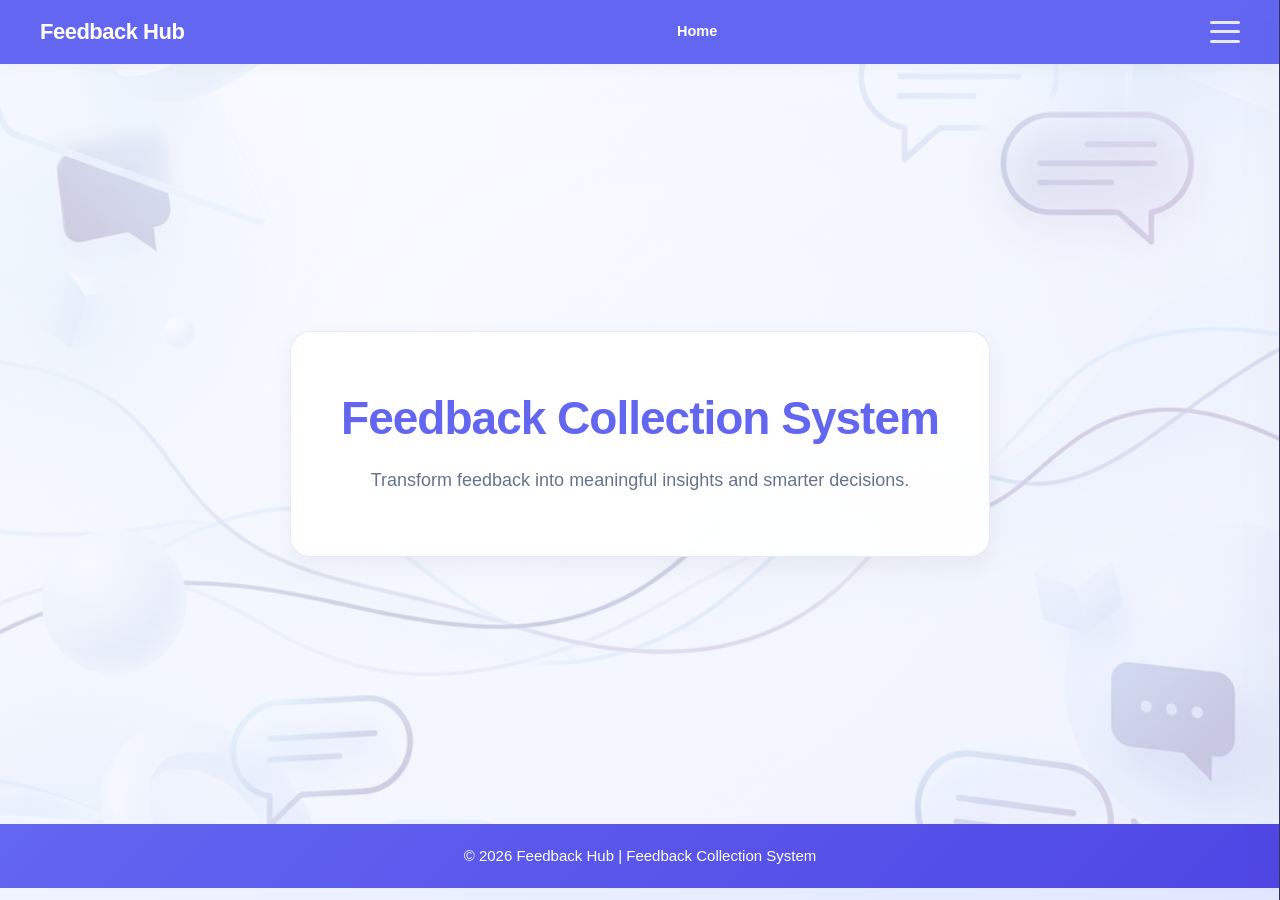
==== commit cedfae45: "changed bg" ====
--- a/index.html
+++ b/index.html
@@ -44,7 +44,7 @@
     <!-- ===== HERO SECTION ===== -->
     <main class="hero">
         <div class="hero-card">
-            <h1>Feedback Collection System</h1>
+            <h1 style="color: var(--primary);">Feedback Collection System</h1>
             <p>
                 Transform feedback into meaningful insights and smarter decisions.
             </p>
--- a/style.css
+++ b/style.css
@@ -16,37 +16,37 @@
 
 /* ===== THEME VARIABLES ===== */
 :root {
-    --bg: #f8f9fa;
-    --bg-grad: linear-gradient(135deg, #f8f9fa 0%, #f2e9e4 50%, #e8ede9 100%);
+    --bg: #f8faff;
+    --bg-grad: linear-gradient(135deg, #f8faff 0%, #eef2ff 50%, #e0e7ff 100%);
     --card: rgba(255, 255, 255, 0.92);
-    --card-border: rgba(167, 196, 188, 0.25);
+    --card-border: rgba(99, 102, 241, 0.15);
     --card-shadow: 0 10px 25px rgba(0, 0, 0, 0.05);
-    --text: #1f2933;
-    --text-muted: #6b7280;
-    --primary: #5e8b7e;
-    --primary-dark: #4a7567;
-    --primary-glow: rgba(94, 139, 126, 0.15);
-    --secondary: #a7c4bc;
-    --accent: #f2e9e4;
-    --success: #5e8b7e;
-    --danger: #d95550;
-    --warning: #e8a838;
+    --text: #1e1b4b;
+    --text-muted: #64748b;
+    --primary: #6366f1;
+    --primary-dark: #4f46e5;
+    --primary-glow: rgba(99, 102, 241, 0.15);
+    --secondary: #818cf8;
+    --accent: #eef2ff;
+    --success: #10b981;
+    --danger: #ef4444;
+    --warning: #f59e0b;
     --gray: #94a3b8;
 }
 
 body.dark {
-    --bg: #1a2332;
-    --bg-grad: linear-gradient(135deg, #131b27 0%, #1a2332 50%, #1e2a3a 100%);
-    --card: rgba(30, 42, 58, 0.85);
-    --card-border: rgba(167, 196, 188, 0.1);
-    --card-shadow: 0 16px 40px rgba(0, 0, 0, 0.35);
-    --text: #f0f4f0;
+    --bg: #0f172a;
+    --bg-grad: linear-gradient(135deg, #0f172a 0%, #1e1b4b 50%, #312e81 100%);
+    --card: rgba(30, 41, 59, 0.85);
+    --card-border: rgba(99, 102, 241, 0.2);
+    --card-shadow: 0 16px 40px rgba(0, 0, 0, 0.4);
+    --text: #f8fafc;
     --text-muted: #94a3b8;
-    --primary: #8bb5a8;
-    --primary-dark: #6e9c8e;
-    --primary-glow: rgba(139, 181, 168, 0.2);
-    --secondary: #6e9c8e;
-    --accent: #2a3545;
+    --primary: #818cf8;
+    --primary-dark: #6366f1;
+    --primary-glow: rgba(129, 140, 248, 0.2);
+    --secondary: #6366f1;
+    --accent: #1e293b;
 }
 
 body {
@@ -63,9 +63,9 @@
 
 /* ===== NAVBAR ===== */
 .navbar {
-    height: 68px;
+    height: 64px;
     color: white;
-    background-color: #5e8b7e;
+    background-color: var(--primary);
     /*background: var(--card);*/
     backdrop-filter: blur(20px);
     -webkit-backdrop-filter: blur(20px);
@@ -101,7 +101,7 @@
     align-items: center;
     font-size: 14.5px;
     font-weight: 600;
-    color: rgba(255, 255, 255, 0.85);
+    color: #ffffff;
     text-decoration: none;
     line-height: 1;
     padding: 10px 16px;
@@ -153,15 +153,15 @@
     position: fixed;
     top: 0;
     right: 0;
-    background: var(--card);
+    background: #1e1b4b;
     backdrop-filter: blur(30px);
     -webkit-backdrop-filter: blur(30px);
-    border-left: 1px solid var(--card-border);
+    border-left: 1px solid rgba(255, 255, 255, 0.1);
     overflow-x: hidden;
     transition: 0.4s cubic-bezier(0.4, 0, 0.2, 1);
     padding-top: 80px;
     z-index: 9999;
-    box-shadow: -8px 0 30px rgba(0, 0, 0, 0.08);
+    box-shadow: -10px 0 30px rgba(0, 0, 0, 0.4);
 }
 
 .sidenav a {
@@ -169,15 +169,15 @@
     text-decoration: none;
     font-size: 15px;
     font-weight: 500;
-    color: var(--text-muted);
+    color: #a5b4fc;
     display: block;
     transition: 0.3s;
     border-left: 4px solid transparent;
 }
 
 .sidenav a:hover {
-    background: var(--primary-glow);
-    color: var(--primary);
+    background: rgba(255, 255, 255, 0.05);
+    color: #ffffff;
     border-left-color: var(--primary);
     padding-left: 36px;
 }
@@ -188,7 +188,7 @@
     left: 25px;
     font-size: 36px;
     cursor: pointer;
-    color: var(--text-muted);
+    color: #a5b4fc;
     transition: transform 0.3s ease, color 0.3s ease;
 }
 
@@ -201,7 +201,7 @@
 .hero {
     min-height: calc(100vh - 140px);
     background:
-        linear-gradient(135deg, rgba(248, 249, 250, 0.75) 0%, rgba(242, 233, 228, 0.7) 100%),
+        linear-gradient(135deg, rgba(248, 250, 255, 0.8) 0%, rgba(238, 242, 255, 0.8) 100%),
         url("hero-bg.png");
     background-size: cover;
     background-position: center;
@@ -405,7 +405,7 @@
 
 .option-row:hover {
     background: var(--primary-glow);
-    border-color: rgba(94, 139, 126, 0.15);
+    border-color: var(--primary-glow);
     transform: translateX(2px);
 }
 
@@ -453,7 +453,7 @@
 button {
     width: 100%;
     padding: 15px;
-    background: linear-gradient(135deg, #5e8b7e 0%, #4a7567 100%);
+    background: linear-gradient(135deg, var(--primary) 0%, var(--primary-dark) 100%);
     color: white;
     border: none;
     border-radius: 12px;
@@ -462,17 +462,17 @@
     font-weight: 600;
     margin-top: 24px;
     transition: all 0.3s cubic-bezier(0.34, 1.56, 0.64, 1);
-    box-shadow: 0 6px 16px rgba(94, 139, 126, 0.25);
+    box-shadow: 0 6px 16px rgba(99, 102, 241, 0.25);
 }
 
 button:hover {
     transform: translateY(-3px) scale(1.01);
-    box-shadow: 0 10px 24px rgba(94, 139, 126, 0.35);
+    box-shadow: 0 10px 24px rgba(99, 102, 241, 0.35);
 }
 
 button:active {
     transform: translateY(0) scale(0.99);
-    box-shadow: 0 2px 8px rgba(94, 139, 126, 0.2);
+    box-shadow: 0 2px 8px rgba(99, 102, 241, 0.2);
     transition-duration: 0.08s;
 }
 
@@ -498,7 +498,7 @@
 }
 
 .admin-table thead {
-    background: linear-gradient(135deg, rgba(94, 139, 126, 0.08), rgba(167, 196, 188, 0.12));
+    background: linear-gradient(135deg, rgba(99, 102, 241, 0.08), rgba(129, 140, 248, 0.12));
 }
 
 .admin-table th {
@@ -522,7 +522,7 @@
 
 /* Zebra striping */
 .admin-table tbody tr:nth-child(even) td {
-    background: rgba(94, 139, 126, 0.03);
+    background: rgba(99, 102, 241, 0.03);
 }
 
 .admin-table tbody tr {
@@ -558,7 +558,7 @@
 
 /* ===== FOOTER ===== */
 footer {
-    background: linear-gradient(135deg, #5e8b7e 0%, #4a7567 100%);
+    background: linear-gradient(135deg, var(--primary) 0%, var(--primary-dark) 100%);
     color: white;
     text-align: center;
     padding: 20px;
@@ -715,12 +715,12 @@
 
 button:hover {
     transform: translateY(-3px) scale(1.015);
-    box-shadow: 0 10px 24px rgba(94, 139, 126, 0.35);
+    box-shadow: 0 10px 24px rgba(99, 102, 241, 0.35);
 }
 
 button:active {
     transform: translateY(1px) scale(0.98);
-    box-shadow: 0 2px 8px rgba(94, 139, 126, 0.2);
+    box-shadow: 0 2px 8px rgba(99, 102, 241, 0.2);
     transition-duration: 0.08s;
 }
 
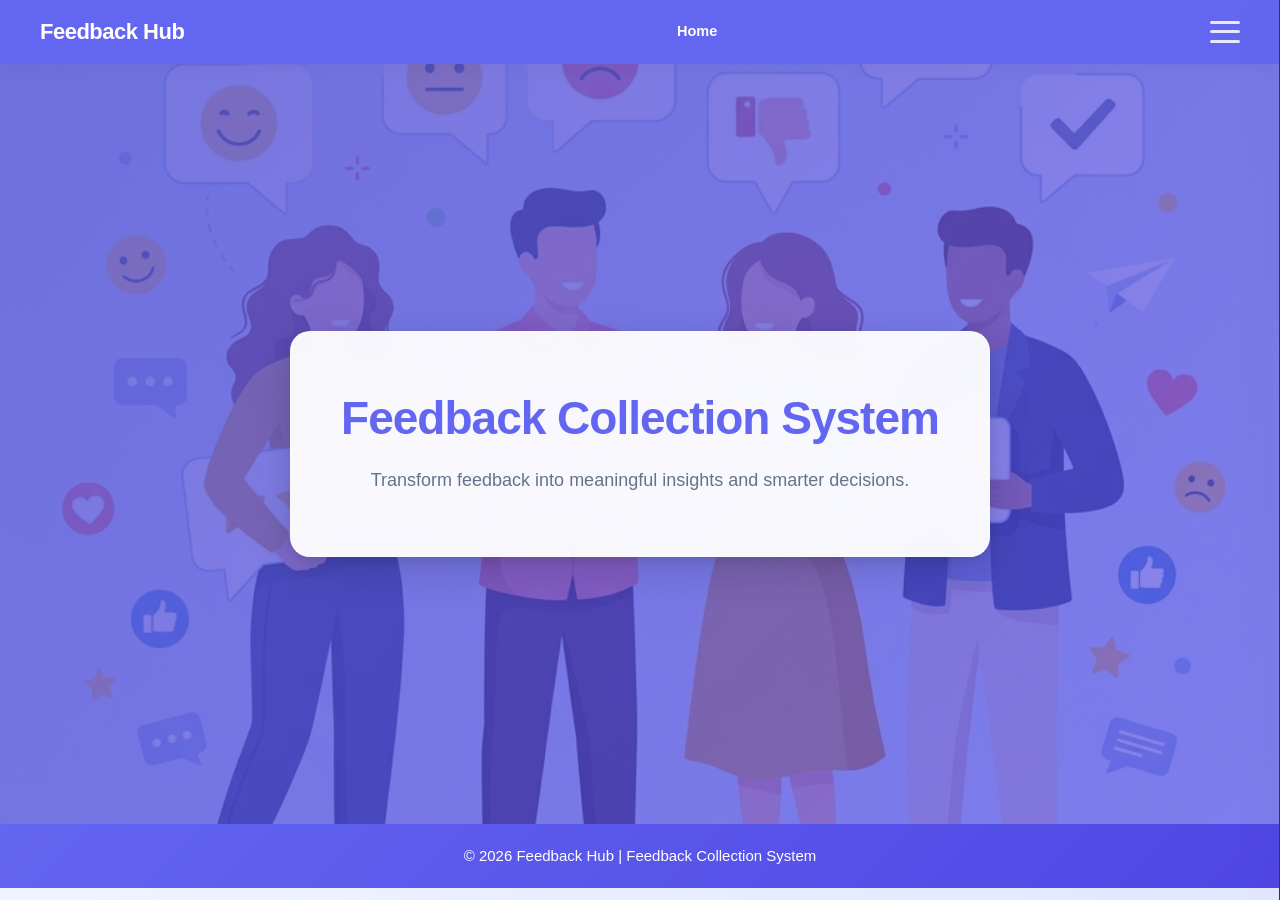
==== commit 7151d396: "final modification footer has modified and the final modification has done project is ready" ====
--- a/index.html
+++ b/index.html
@@ -4,7 +4,7 @@
 <head>
     <meta charset="UTF-8">
     <meta name="viewport" content="width=device-width, initial-scale=1.0">
-    <title>Feedback Collection System | Cyber Flames</title>
+    <title>Feedback Collection System | FEEDBACK HUB</title>
     <link rel="stylesheet" href="style.css">
 </head>
 
--- a/style.css
+++ b/style.css
@@ -201,7 +201,7 @@
 .hero {
     min-height: calc(100vh - 140px);
     background:
-        linear-gradient(135deg, rgba(248, 250, 255, 0.8) 0%, rgba(238, 242, 255, 0.8) 100%),
+        linear-gradient(135deg, rgba(88, 86, 214, 0.82) 0%, rgba(79, 70, 229, 0.65) 100%),
         url("hero-bg.png");
     background-size: cover;
     background-position: center;
@@ -213,17 +213,25 @@
 }
 
 .hero-card {
-    background: var(--card);
+    background: rgba(255, 255, 255, 0.95);
     backdrop-filter: blur(20px);
     -webkit-backdrop-filter: blur(20px);
-    border: 1px solid var(--card-border);
-    box-shadow: var(--card-shadow);
+    border: 1px solid rgba(255, 255, 255, 0.6);
+    box-shadow: 0 12px 40px rgba(0, 0, 0, 0.15), 0 4px 12px rgba(0, 0, 0, 0.08);
     padding: 60px 50px;
     max-width: 700px;
     width: 90%;
     border-radius: 20px;
     text-align: center;
     animation: fadeInUp 0.8s ease;
+    transition: transform 0.35s cubic-bezier(0.34, 1.56, 0.64, 1),
+        box-shadow 0.35s ease;
+    cursor: default;
+}
+
+.hero-card:hover {
+    transform: translateY(-8px) scale(1.015);
+    box-shadow: 0 24px 60px rgba(0, 0, 0, 0.22), 0 8px 20px rgba(0, 0, 0, 0.12);
 }
 
 .hero-card h1 {
